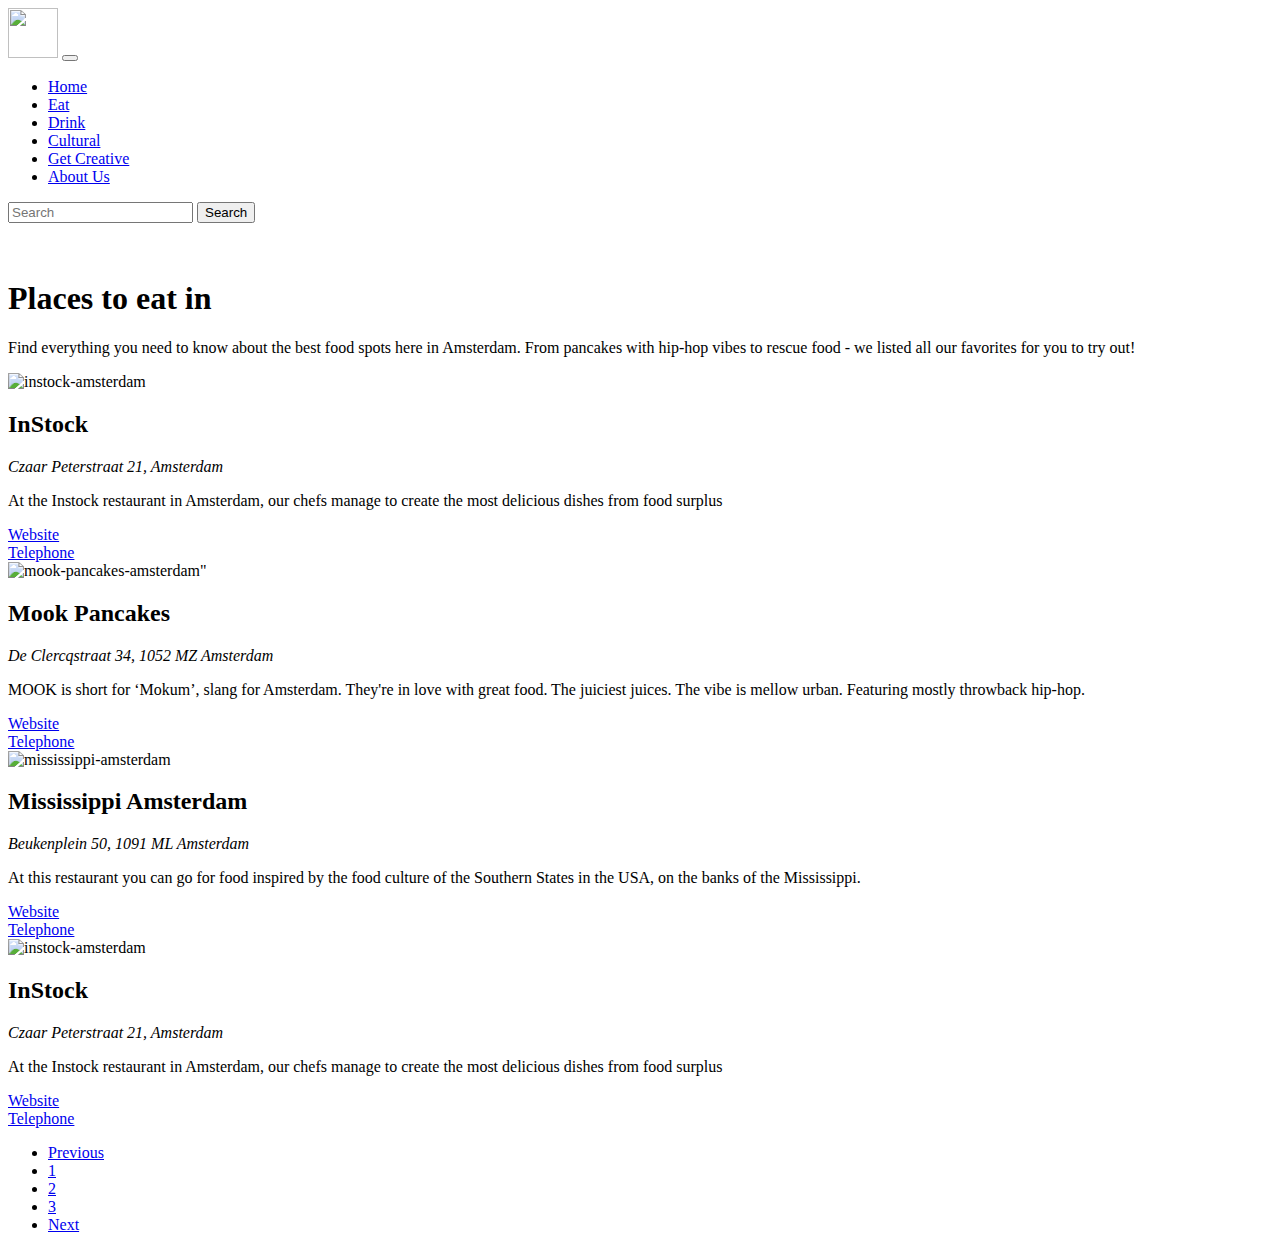
==== categorie-pagina-layout-drink.html @ d9df925f "Merge branch 'master' of https://github.com/Trixsam/Powerpuff-girls" ====
<!DOCTYPE html>
<html>
<head>
	<meta charset="utf-8">
	<title>Amsterdam Categories</title>
	<meta name="Amsterdam Categories" content="Wondering what to do in Amsterdam? Find the greatest spots to hang out at!">
	
	<!-- Bootstrap CSS -->
	<link rel="stylesheet" href="bootstrap.css">
	<link type= "text/css" rel="stylesheet" href="categorie-layout.css"/>
	<link rel="stylesheet" href="https://maxcdn.bootstrapcdn.com/bootstrap/4.0.0-beta.2/css/bootstrap.min.css" integrity="sha384-PsH8R72JQ3SOdhVi3uxftmaW6Vc51MKb0q5P2rRUpPvrszuE4W1povHYgTpBfshb" crossorigin="anonymous">
	<meta name="viewport" content="width=device-width, initial-scale=1, shrink-to-fit=no">
	<link rel="stylesheet" href="https://cdnjs.cloudflare.com/ajax/libs/font-awesome/4.7.0/css/font-awesome.min.css">

</head>
<body>
	<nav class="navbar navbar-expand-lg navbar-dark bg-dark sticky-top">
			<a class="navbar-brand" href="index.html"><img src="logo.png" height="50" width="50"></a>
			<button class="navbar-toggler" type="button" data-toggle="collapse" data-target="#navbarSupportedContent" aria-controls="navbarSupportedContent" aria-expanded="false" aria-label="Toggle navigation">
				<span class="navbar-toggler-icon"></span>
			</button>

			<div class="collapse navbar-collapse" id="navbarSupportedContent">
				<ul class="navbar-nav mr-auto">
					<li class="nav-item ">
						<a class="nav-link" href="index.html">Home</a>
					</li>
					<li class="nav-item">
						<a class="nav-link" href="categorie-pagina-layout-eat.html">Eat</a>
					</li>
					<li class="nav-item">
						<a class="nav-link" href="categorie-pagina-layout-drink.html">Drink</a>
					</li>
					<li class="nav-item">
						<a class="nav-link" href="categorie-pagina-layout-cultural.html">Cultural</a>
					</li>
					<li class="nav-item">
						<a class="nav-link" href="categorie-pagina-layout-get-creative.html">Get Creative</a>
					</li>
					<li class="nav-item active">
						<a class="nav-link" href="Aboutus.html">About Us</a>
					</li>
				</ul>
				<form class="form-inline my-2 my-lg-0">
					<input class="form-control mr-sm-2" type="search" placeholder="Search" aria-label="Search">
					<button class="btn btn-outline-success my-2 my-sm-0" type="submit">Search</button>
				</form>
			</div>
	</nav> <br> <br>
	<section id="category">
		<h1> Places to eat in </h1>
		<p> Find everything you need to know about the best food spots here in Amsterdam. From pancakes with hip-hop vibes to rescue food - we listed all our favorites for you to try out!</p>
		<div class= "container-fluid">
			<div class="row">
				<div class="col-sm"></div>
				<div class="col-sm-3">
					<img src="https://www.instock.nl/app/uploads/2016/07/INSTOCK193.jpg" class="rounded mx-auto d-block" alt="instock-amsterdam" width="250">
				</div>
				<div class="col-sm-5">
					<h2> InStock </h2>
					<p><i>Czaar Peterstraat 21, Amsterdam</i></p>
					<p>At the Instock restaurant in Amsterdam, our chefs manage to create the most delicious dishes from food surplus </p>
						<div class="row">
							<div class="col-sm-3">
								<a class="btn btn-secondary btn-sm" href="https://www.instock.nl/" role="button" >Website</a>
							</div>
							<div class="col-sm-3">
								<a class="btn btn-secondary btn-sm" href="tel: 0203635765" role="button">Telephone</a>
							</div>
							<div class="col-sm"></div>
						</div>

				</div>
				<div class="col-sm"></div>
			</div>
			<div class="row">
				<div class="col-sm"></div>
				<div class="col-sm-3">
					<img src="http://www.fooddoping.com/wp-content/uploads/2016/03/IMG_2117.jpg" class="rounded mx-auto d-block" alt=mook-pancakes-amsterdam" width="250">
				</div>
				<div class="col-sm-5">
					<h2> Mook Pancakes </h2>
					<p><i> De Clercqstraat 34, 1052 MZ Amsterdam</i></p>
					<p>MOOK is short for ‘Mokum’, slang for Amsterdam. They're in love with great food. The juiciest juices. The vibe is mellow urban. Featuring mostly throwback hip-hop.</p>
						<div class="row">
							<div class="col-sm-3">
								<a class="btn btn-secondary btn-sm" href="http://www.mookpancakes.nl/" role="button" >Website</a>
							</div>
							<div class="col-sm-3">
								<a class="btn btn-secondary btn-sm" href="tel: 0203346995" role="button">Telephone</a>
							</div>
							<div class="col-sm"></div>
						</div>
				</div>
				<div class="col-sm"></div>
			</div>
			<div class="row">
				<div class="col-sm"></div>
				<div class="col-sm-3">
					<img src="https://www.giftforyou.nl/content/locatie/biggest/mowgli6.png" class="rounded mx-auto d-block" alt="mississippi-amsterdam" width="250">
				</div>
				<div class="col-sm-5">
					<h2> Mississippi Amsterdam </h2>
					<p><i>Beukenplein 50, 1091 ML Amsterdam</i></p>
					<p>At this restaurant you can go for food inspired by the food culture of the Southern States in the USA, on the banks of the Mississippi.</p>
						<div class="row">
							<div class="col-sm-3">
								<a class="btn btn-secondary btn-sm" href="http://www.mississippibarkitchen.com" role="button" >Website</a>
							</div>
							<div class="col-sm-3">
								<a class="btn btn-secondary btn-sm" href="tel:0202239234" role="button">Telephone</a>
							</div>
							<div class="col-sm"></div>
						</div>

				</div>
				<div class="col-sm"></div>
			</div>
			<div class="row">
				<div class="col-sm"></div>
				<div class="col-sm-3">
					<img src="https://www.instock.nl/app/uploads/2016/07/INSTOCK193.jpg" class="rounded mx-auto d-block" alt="instock-amsterdam" width="250">
				</div>
				<div class="col-sm-5">
					<h2> InStock </h2>
					<p><i>Czaar Peterstraat 21, Amsterdam</i></p>
					<p>At the Instock restaurant in Amsterdam, our chefs manage to create the most delicious dishes from food surplus </p>
						<div class="row">
							<div class="col-sm-3">
								<a class="btn btn-secondary btn-sm" href="https://www.instock.nl/" role="button" >Website</a>
							</div>
							<div class="col-sm-3">
								<a class="btn btn-secondary btn-sm" href="tel: 0203635765" role="button">Telephone</a>
							</div>
							<div class="col-sm"></div>
						</div>

				</div>
				<div class="col-sm"></div>
			</div>
		<div id="pagination">
			<nav aria-label="Page navigation">
  				<ul class="pagination">
    				<li class="page-item"><a class="page-link" href="#">Previous</a></li>
    				<li class="page-item"><a class="page-link" href="#">1</a></li>
    				<li class="page-item"><a class="page-link" href="#">2</a></li>
    				<li class="page-item"><a class="page-link" href="#">3</a></li>
    				<li class="page-item"><a class="page-link" href="#">Next</a></li>
  				</ul>
			</nav>
		</section>
		</div>
	</section>

<!-- Optional JavaScript -->
<!-- jQuery first, then Popper.js, then Bootstrap JS -->
<script src="https://code.jquery.com/jquery-3.2.1.slim.min.js" integrity="sha384-KJ3o2DKtIkvYIK3UENzmM7KCkRr/rE9/Qpg6aAZGJwFDMVNA/GpGFF93hXpG5KkN" crossorigin="anonymous"></script>
<script src="https://cdnjs.cloudflare.com/ajax/libs/popper.js/1.12.3/umd/popper.min.js" integrity="sha384-vFJXuSJphROIrBnz7yo7oB41mKfc8JzQZiCq4NCceLEaO4IHwicKwpJf9c9IpFgh" crossorigin="anonymous"></script>
<script src="https://maxcdn.bootstrapcdn.com/bootstrap/4.0.0-beta.2/js/bootstrap.min.js" integrity="sha384-alpBpkh1PFOepccYVYDB4do5UnbKysX5WZXm3XxPqe5iKTfUKjNkCk9SaVuEZflJ" crossorigin="anonymous"></script>
</body>
</html>
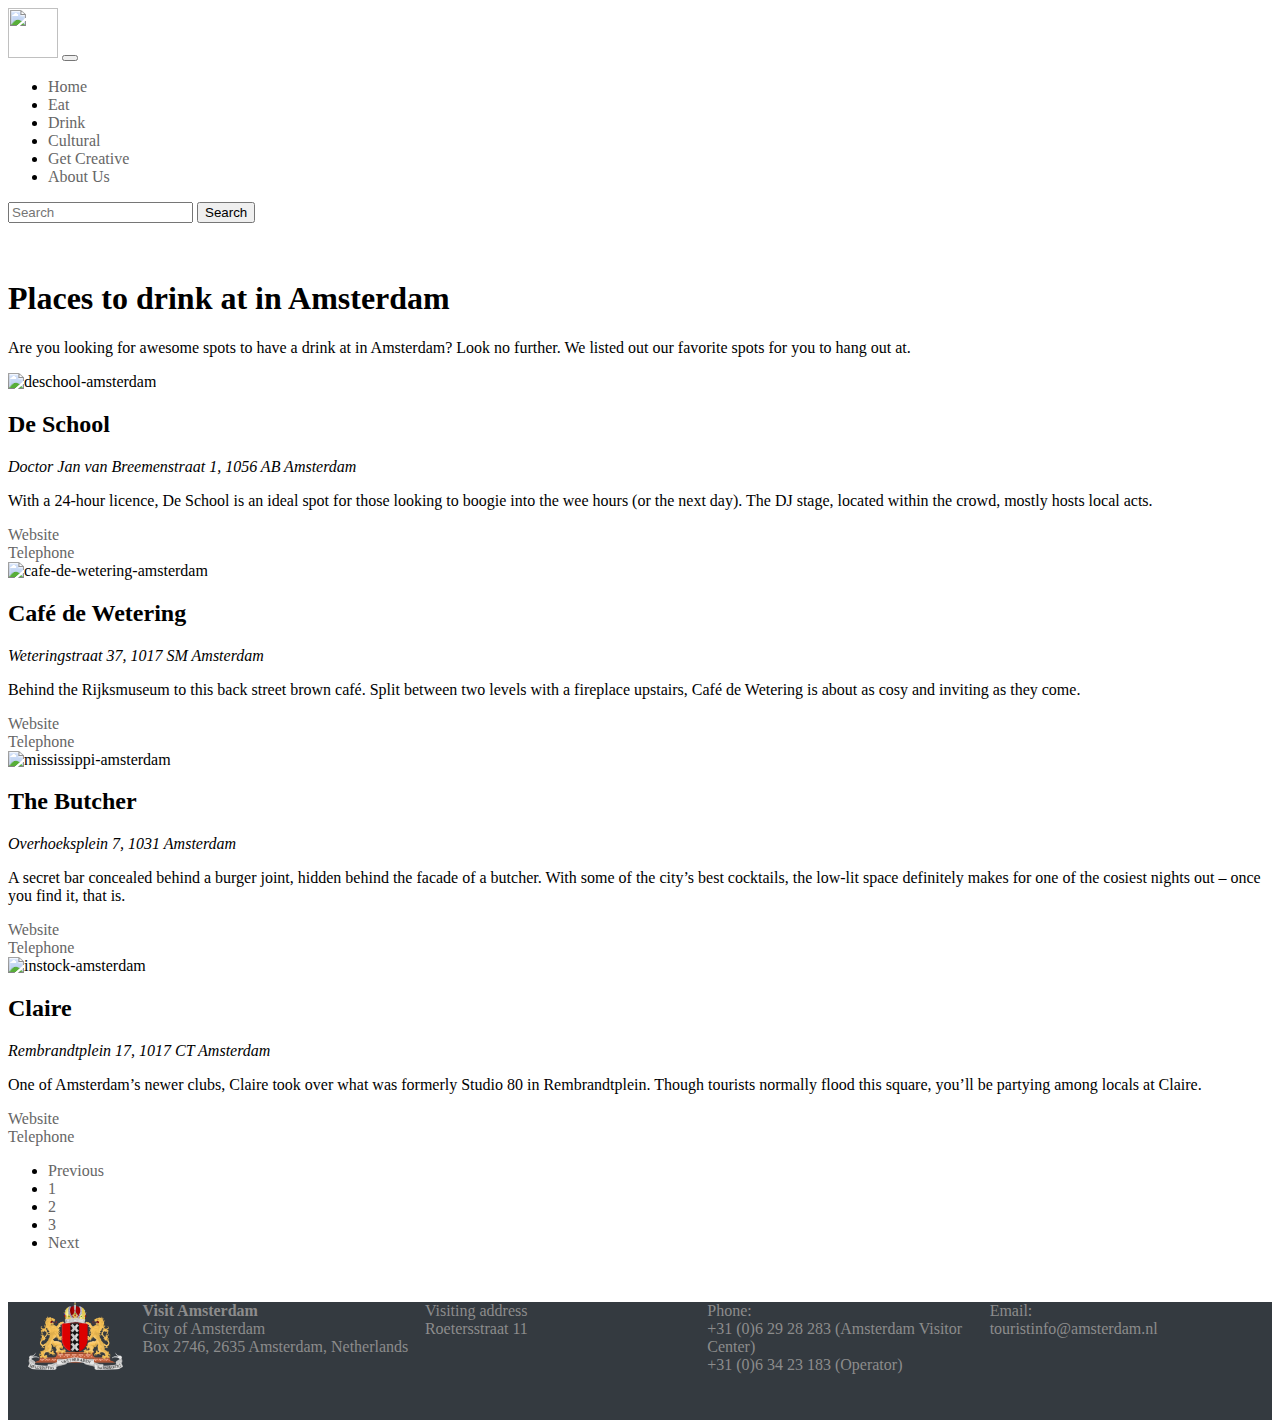
==== commit 53e6d82e: "drink category done" ====
--- a/categorie-pagina-layout-drink.html
+++ b/categorie-pagina-layout-drink.html
@@ -2,12 +2,13 @@
 <html>
 <head>
 	<meta charset="utf-8">
-	<title>Amsterdam Categories</title>
-	<meta name="Amsterdam Categories" content="Wondering what to do in Amsterdam? Find the greatest spots to hang out at!">
+	<title>Drinks in Amsterdam</title>
+	<meta name="Drinks in Amsterdam" content="Wondering where to drink in Amsterdam? Find the greatest spots to hang out at!">
 	
 	<!-- Bootstrap CSS -->
 	<link rel="stylesheet" href="bootstrap.css">
 	<link type= "text/css" rel="stylesheet" href="categorie-layout.css"/>
+	<link type= "text/css" rel="stylesheet" href="styles.css"/>
 	<link rel="stylesheet" href="https://maxcdn.bootstrapcdn.com/bootstrap/4.0.0-beta.2/css/bootstrap.min.css" integrity="sha384-PsH8R72JQ3SOdhVi3uxftmaW6Vc51MKb0q5P2rRUpPvrszuE4W1povHYgTpBfshb" crossorigin="anonymous">
 	<meta name="viewport" content="width=device-width, initial-scale=1, shrink-to-fit=no">
 	<link rel="stylesheet" href="https://cdnjs.cloudflare.com/ajax/libs/font-awesome/4.7.0/css/font-awesome.min.css">
@@ -48,24 +49,24 @@
 			</div>
 	</nav> <br> <br>
 	<section id="category">
-		<h1> Places to eat in </h1>
-		<p> Find everything you need to know about the best food spots here in Amsterdam. From pancakes with hip-hop vibes to rescue food - we listed all our favorites for you to try out!</p>
+		<h1> Places to drink at in Amsterdam</h1>
+		<p> Are you looking for awesome spots to have a drink at in Amsterdam? Look no further. We listed out our favorite spots for you to hang out at. </p>
 		<div class= "container-fluid">
 			<div class="row">
 				<div class="col-sm"></div>
 				<div class="col-sm-3">
-					<img src="https://www.instock.nl/app/uploads/2016/07/INSTOCK193.jpg" class="rounded mx-auto d-block" alt="instock-amsterdam" width="250">
+					<img src="http://www.electronicbeats.net/app/uploads/2016/03/De-School-Cafe.jpg" class="rounded mx-auto d-block" alt="deschool-amsterdam" width="250">
 				</div>
 				<div class="col-sm-5">
-					<h2> InStock </h2>
-					<p><i>Czaar Peterstraat 21, Amsterdam</i></p>
-					<p>At the Instock restaurant in Amsterdam, our chefs manage to create the most delicious dishes from food surplus </p>
+					<h2> De School</h2>
+					<p><i>Doctor Jan van Breemenstraat 1, 1056 AB Amsterdam</i></p>
+					<p>With a 24-hour licence, De School is an ideal spot for those looking to boogie into the wee hours (or the next day). The DJ stage, located within the crowd, mostly hosts local acts.</p>
 						<div class="row">
 							<div class="col-sm-3">
-								<a class="btn btn-secondary btn-sm" href="https://www.instock.nl/" role="button" >Website</a>
+								<a class="btn btn-secondary btn-sm" href="http://www.deschoolamsterdam.nl/nl/" role="button" >Website</a>
 							</div>
 							<div class="col-sm-3">
-								<a class="btn btn-secondary btn-sm" href="tel: 0203635765" role="button">Telephone</a>
+								<a class="btn btn-secondary btn-sm" href="tel:0207373197" role="button">Telephone</a>
 							</div>
 							<div class="col-sm"></div>
 						</div>
@@ -76,15 +77,15 @@
 			<div class="row">
 				<div class="col-sm"></div>
 				<div class="col-sm-3">
-					<img src="http://www.fooddoping.com/wp-content/uploads/2016/03/IMG_2117.jpg" class="rounded mx-auto d-block" alt=mook-pancakes-amsterdam" width="250">
+					<img src="https://media-cdn.tripadvisor.com/media/photo-s/10/5e/b8/a8/cafe-de-wetering.jpg" class="rounded mx-auto d-block" alt="cafe-de-wetering-amsterdam" width="250">
 				</div>
 				<div class="col-sm-5">
-					<h2> Mook Pancakes </h2>
-					<p><i> De Clercqstraat 34, 1052 MZ Amsterdam</i></p>
-					<p>MOOK is short for ‘Mokum’, slang for Amsterdam. They're in love with great food. The juiciest juices. The vibe is mellow urban. Featuring mostly throwback hip-hop.</p>
+					<h2> Café de Wetering </h2>
+					<p><i> Weteringstraat 37, 1017 SM Amsterdam</i></p>
+					<p>Behind the Rijksmuseum to this back street brown café. Split between two levels with a fireplace upstairs, Café de Wetering is about as cosy and inviting as they come.</p>
 						<div class="row">
 							<div class="col-sm-3">
-								<a class="btn btn-secondary btn-sm" href="http://www.mookpancakes.nl/" role="button" >Website</a>
+								<a class="btn btn-secondary btn-sm" href="https://www.facebook.com/CafedeWetering/" role="button" >Website</a>
 							</div>
 							<div class="col-sm-3">
 								<a class="btn btn-secondary btn-sm" href="tel: 0203346995" role="button">Telephone</a>
@@ -97,18 +98,18 @@
 			<div class="row">
 				<div class="col-sm"></div>
 				<div class="col-sm-3">
-					<img src="https://www.giftforyou.nl/content/locatie/biggest/mowgli6.png" class="rounded mx-auto d-block" alt="mississippi-amsterdam" width="250">
+					<img src="http://bysam.nl/wp-content/uploads/2016/10/the-butcher-social-club-amsterdam-hotspot.jpg" class="rounded mx-auto d-block" alt="mississippi-amsterdam" width="250">
 				</div>
 				<div class="col-sm-5">
-					<h2> Mississippi Amsterdam </h2>
-					<p><i>Beukenplein 50, 1091 ML Amsterdam</i></p>
-					<p>At this restaurant you can go for food inspired by the food culture of the Southern States in the USA, on the banks of the Mississippi.</p>
+					<h2> The Butcher </h2>
+					<p><i>Overhoeksplein 7, 1031 Amsterdam</i></p>
+					<p>A secret bar concealed behind a burger joint, hidden behind the facade of a butcher. With some of the city’s best cocktails, the low-lit space definitely makes for one of the cosiest nights out – once you find it, that is.</p>
 						<div class="row">
 							<div class="col-sm-3">
-								<a class="btn btn-secondary btn-sm" href="http://www.mississippibarkitchen.com" role="button" >Website</a>
+								<a class="btn btn-secondary btn-sm" href="http://the-butcher.com/socialclub/gallery/" role="button" >Website</a>
 							</div>
 							<div class="col-sm-3">
-								<a class="btn btn-secondary btn-sm" href="tel:0202239234" role="button">Telephone</a>
+								<a class="btn btn-secondary btn-sm" href="tel:0202159515" role="button">Telephone</a>
 							</div>
 							<div class="col-sm"></div>
 						</div>
@@ -119,18 +120,18 @@
 			<div class="row">
 				<div class="col-sm"></div>
 				<div class="col-sm-3">
-					<img src="https://www.instock.nl/app/uploads/2016/07/INSTOCK193.jpg" class="rounded mx-auto d-block" alt="instock-amsterdam" width="250">
+					<img src="https://www.victorstravels.com/wp-content/uploads/2013/12/claire-amsterdam-dj-booth-807x538.jpg" class="rounded mx-auto d-block" alt="instock-amsterdam" width="250">
 				</div>
 				<div class="col-sm-5">
-					<h2> InStock </h2>
-					<p><i>Czaar Peterstraat 21, Amsterdam</i></p>
-					<p>At the Instock restaurant in Amsterdam, our chefs manage to create the most delicious dishes from food surplus </p>
+					<h2> Claire</h2>
+					<p><i>Rembrandtplein 17, 1017 CT Amsterdam</i></p>
+					<p>One of Amsterdam’s newer clubs, Claire took over what was formerly Studio 80 in Rembrandtplein. Though tourists normally flood this square, you’ll be partying among locals at Claire. </p>
 						<div class="row">
 							<div class="col-sm-3">
-								<a class="btn btn-secondary btn-sm" href="https://www.instock.nl/" role="button" >Website</a>
+								<a class="btn btn-secondary btn-sm" href="http://www.claire.nl/" role="button" >Website</a>
 							</div>
 							<div class="col-sm-3">
-								<a class="btn btn-secondary btn-sm" href="tel: 0203635765" role="button">Telephone</a>
+								<a class="btn btn-secondary btn-sm" href="tel: 0641158719" role="button">Telephone</a>
 							</div>
 							<div class="col-sm"></div>
 						</div>
@@ -150,6 +151,12 @@
 			</nav>
 		</section>
 		</div>
+		<div class="footer">
+			<img class="logo" src="logo2.png" height="68" width="108" alt="ciao">
+			<div class="amsterdam"><b>Visit Amsterdam</b><br>City of Amsterdam<br>Box 2746, 2635 Amsterdam, Netherlands</div>
+			<div class="address">Visiting address<br>Roetersstraat 11</div>
+			<div class="phone">Phone:<br>+31 (0)6 29 28 283 (Amsterdam Visitor Center)<br>+31 (0)6 34 23 183 (Operator)</div>
+			<div class="email">Email:<br>touristinfo@amsterdam.nl</div>
 	</section>
 
 <!-- Optional JavaScript -->
--- a/styles.css
+++ b/styles.css
@@ -0,0 +1,264 @@
+#navbarSupportedContent {
+    height: auto;
+    margin-top: 6px;
+}
+
+.header {
+    background-position: 50% 0;
+    background-repeat: no-repeat;
+    background-size: cover;
+    position: relative;
+    overflow: hidden;
+}
+
+.sub_header {
+  text-align: center;
+  font-size: 20px;
+  color: #fff;
+  position: absolute;
+  width: 100%;
+  transform: translateY(-350%);
+}
+
+.johngreen {
+  text-align: right;
+  margin-right: 25%;
+}
+
+.icons {
+  width: 90%;
+  height: 50%;
+  margin: 50px 0 50px 0;
+}
+
+svg {
+  max-height: 72px;
+  border-radius: 50%;
+  width: 180px;
+  height: 180px;
+  margin-left: 9%;
+}
+
+.navigation-item__title {
+  width: 9.51%;
+  height: auto;
+  margin: -50px 0 50px 170px;
+}
+
+a:link {
+  color:#666666;
+  text-decoration:none;
+}
+
+a:hover {
+  text-decoration : none;
+}
+
+.filter1 {
+    padding: 10px 10px 10px 10px;
+    background-color: #e7e8e9;
+    list-style: none;
+    display: inline-flex;
+    width: 10%;
+    height: auto;
+    margin: 0 0 30px 215px;
+    border: 1px solid #262626;
+}
+
+.filter2 {
+    padding: 10px 10px 10px 10px;
+    background-color: #e7e8e9;
+    list-style: none;
+    display: inline-flex;
+    width: 10%;
+    height: auto;
+    margin: 0 0 30px 80px;
+    border: 1px solid #262626;
+}
+
+.filter3 {
+    padding: 10px 10px 10px 10px;
+    background-color: #e7e8e9;
+    list-style: none;
+    display: inline-flex;
+    width: 10%;
+    height: auto;
+    margin: 0 0 30px 80px;
+    border: 1px solid #262626;
+}
+
+.filter4 {
+    padding: 10px 10px 10px 10px;
+    background-color: #e7e8e9;
+    list-style: none;
+    display: inline-flex;
+    width: 10%;
+    height: auto;
+    margin: 0 0 30px 80px;
+    border: 1px solid #262626;
+}
+
+/* photo gallery */
+.gal-container{
+  padding: 12px;
+}
+
+.gal-item{
+  overflow: hidden;
+  padding: 3px;
+}
+
+.gal-item .box{
+  height: 350px;
+  overflow: hidden;
+}
+
+.box img{
+  height: 100%;
+  width: 100%;
+  object-fit:cover;
+  -o-object-fit:cover;
+}
+
+.gal-item a:focus{
+  outline: none;
+}
+
+.gal-item a:after{
+  content:"\e187";
+  opacity: 0;
+  background-color: rgba(0, 0, 0, 0.75);
+  position: absolute;
+  right: 3px;
+  left: 3px;
+  top: 3px;
+  bottom: 3px;
+  text-align: center;
+  line-height: 350px;
+  font-size: 30px;
+  color: #fff;
+  -webkit-transition: all 0.5s ease-in-out 0s;
+  -moz-transition: all 0.5s ease-in-out 0s;
+  transition: all 0.5s ease-in-out 0s;
+}
+
+.gal-item a:hover:after{
+  opacity: 1;
+}
+
+.modal-open .gal-container .modal{
+  background-color: rgba(0,0,0,0.4);
+}
+
+.modal-open .gal-item .modal-body{
+  padding: 0px;
+}
+
+.modal-open .gal-item button.close{
+    position: absolute;
+    width: 25px;
+    height: 25px;
+    background-color: #000;
+    opacity: 1;
+    color: #fff;
+    z-index: 999;
+    right: -12px;
+    top: -12px;
+    border-radius: 50%;
+    font-size: 15px;
+    border: 2px solid #fff;
+    line-height: 25px;
+    -webkit-box-shadow: 0 0 1px 1px rgba(0,0,0,0.35);
+    box-shadow: 0 0 1px 1px rgba(0,0,0,0.35);
+}
+
+.modal-open button.close:focus{
+  outline: none;
+}
+
+.modal-open button.close span{
+  position: relative;
+  top: -3px;
+  font-weight: lighter;
+  text-shadow:none;
+}
+
+.container .description{
+  position: relative;
+  height: 40px;
+  padding: 10px 25px;
+  background-color: rgba(0,0,0,0.90);
+  color: #fff;
+  text-align: left;
+  height: auto;
+}
+
+.container .description h4{
+  margin:0px;
+  font-size: 19px;
+  font-weight: 300;
+}
+
+.gal-container .modal.fade .modal-dialog {
+    -webkit-transform: scale(0.1);
+    -moz-transform: scale(0.1);
+    -ms-transform: scale(0.1);
+    transform: scale(0.1);
+    top: 100px;
+    opacity: 0;
+    -webkit-transition: all 0.3s;
+    -moz-transition: all 0.3s;
+    transition: all 0.3s;
+}
+
+.modal.fade.in .modal-dialog {
+    -webkit-transform: scale(1);
+    -moz-transform: scale(1);
+    -ms-transform: scale(1);
+    transform: scale(1);
+    -webkit-transform: translate3d(0, -100px, 0);
+    transform: translate3d(0, -100px, 0);
+    opacity: 1;
+}
+
+.container .modal-content {
+    height:auto;
+    min-width: 768px;
+}
+
+/* Footer */
+.footer {
+    height: 50%;
+    width: 100%;
+    display: flex;
+    background-color: #343a40;
+    color: #8c8c8c;
+    margin-top: 50px;
+}
+
+.logo {
+    margin: 0 20px 50px 20px;
+}
+
+
+.amsterdam {
+    height: auto;
+    width: 30%;
+}
+
+.address {
+    height: auto;
+    width: 30%;
+}
+
+.phone {
+    height: auto;
+    width: 30%;
+    display: right;
+}
+
+.email {
+    height: auto;
+    width: 30%;
+    display: right;
+}
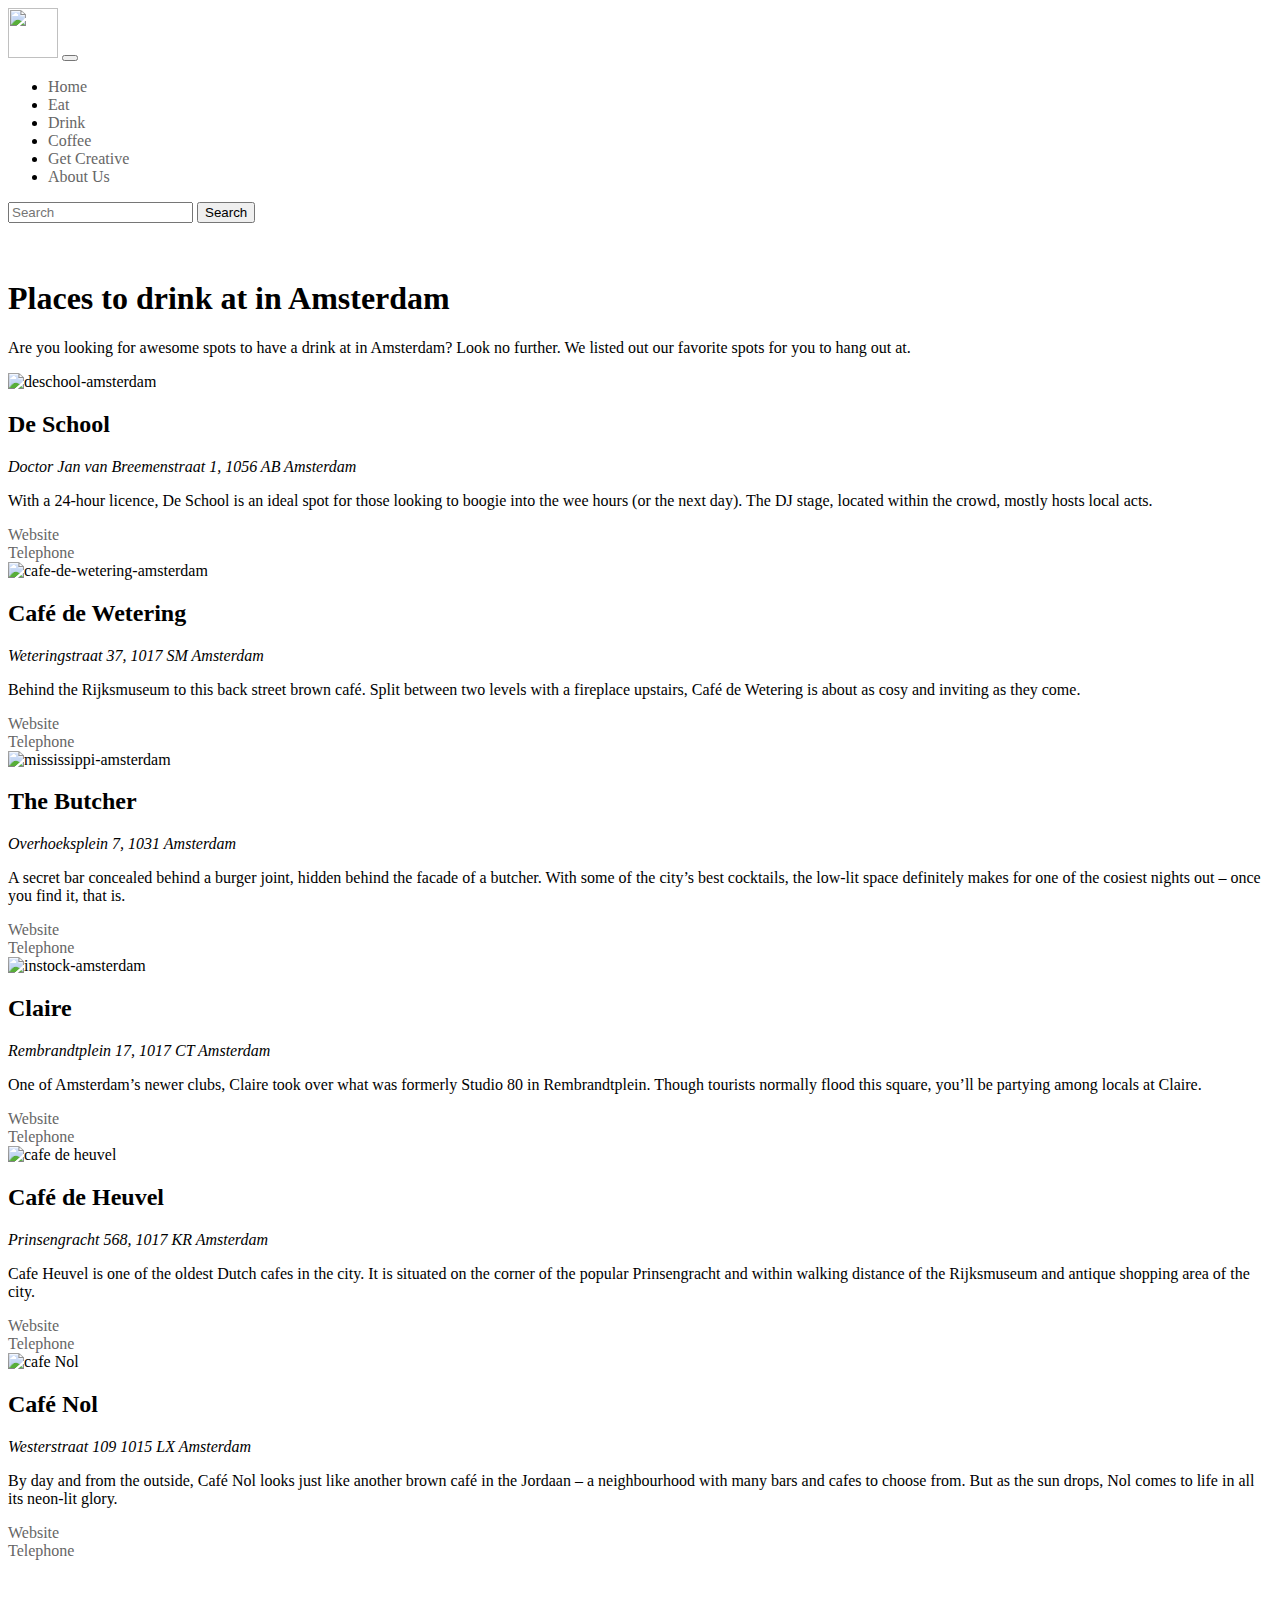
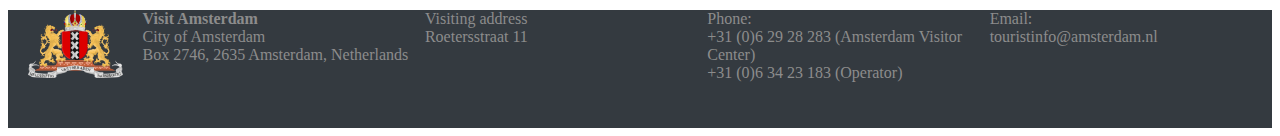
==== commit 417edfd6: "added coffee" ====
--- a/categorie-pagina-layout-drink.html
+++ b/categorie-pagina-layout-drink.html
@@ -1,168 +1,219 @@
 <!DOCTYPE html>
 <html>
-<head>
-	<meta charset="utf-8">
-	<title>Drinks in Amsterdam</title>
-	<meta name="Drinks in Amsterdam" content="Wondering where to drink in Amsterdam? Find the greatest spots to hang out at!">
-	
-	<!-- Bootstrap CSS -->
-	<link rel="stylesheet" href="bootstrap.css">
-	<link type= "text/css" rel="stylesheet" href="categorie-layout.css"/>
-	<link type= "text/css" rel="stylesheet" href="styles.css"/>
-	<link rel="stylesheet" href="https://maxcdn.bootstrapcdn.com/bootstrap/4.0.0-beta.2/css/bootstrap.min.css" integrity="sha384-PsH8R72JQ3SOdhVi3uxftmaW6Vc51MKb0q5P2rRUpPvrszuE4W1povHYgTpBfshb" crossorigin="anonymous">
-	<meta name="viewport" content="width=device-width, initial-scale=1, shrink-to-fit=no">
-	<link rel="stylesheet" href="https://cdnjs.cloudflare.com/ajax/libs/font-awesome/4.7.0/css/font-awesome.min.css">
-
-</head>
-<body>
-	<nav class="navbar navbar-expand-lg navbar-dark bg-dark sticky-top">
-			<a class="navbar-brand" href="index.html"><img src="logo.png" height="50" width="50"></a>
-			<button class="navbar-toggler" type="button" data-toggle="collapse" data-target="#navbarSupportedContent" aria-controls="navbarSupportedContent" aria-expanded="false" aria-label="Toggle navigation">
-				<span class="navbar-toggler-icon"></span>
-			</button>
-
-			<div class="collapse navbar-collapse" id="navbarSupportedContent">
-				<ul class="navbar-nav mr-auto">
-					<li class="nav-item ">
-						<a class="nav-link" href="index.html">Home</a>
-					</li>
-					<li class="nav-item">
-						<a class="nav-link" href="categorie-pagina-layout-eat.html">Eat</a>
-					</li>
-					<li class="nav-item">
-						<a class="nav-link" href="categorie-pagina-layout-drink.html">Drink</a>
-					</li>
-					<li class="nav-item">
-						<a class="nav-link" href="categorie-pagina-layout-cultural.html">Cultural</a>
-					</li>
-					<li class="nav-item">
-						<a class="nav-link" href="categorie-pagina-layout-get-creative.html">Get Creative</a>
-					</li>
-					<li class="nav-item active">
-						<a class="nav-link" href="Aboutus.html">About Us</a>
-					</li>
-				</ul>
-				<form class="form-inline my-2 my-lg-0">
-					<input class="form-control mr-sm-2" type="search" placeholder="Search" aria-label="Search">
-					<button class="btn btn-outline-success my-2 my-sm-0" type="submit">Search</button>
-				</form>
+	<head>
+		<meta charset="utf-8">
+		<title>Drinks in Amsterdam</title>
+		<meta name="Drinks in Amsterdam" content="Wondering where to drink in Amsterdam? Find the greatest spots to hang out at!">
+		
+		<!-- Bootstrap CSS -->
+		<link rel="stylesheet" href="bootstrap.css">
+		<link type= "text/css" rel="stylesheet" href="categorie-layout.css"/>
+		<link type= "text/css" rel="stylesheet" href="styles.css"/>
+		<link rel="stylesheet" href="https://maxcdn.bootstrapcdn.com/bootstrap/4.0.0-beta.2/css/bootstrap.min.css" integrity="sha384-PsH8R72JQ3SOdhVi3uxftmaW6Vc51MKb0q5P2rRUpPvrszuE4W1povHYgTpBfshb" crossorigin="anonymous">
+		<meta name="viewport" content="width=device-width, initial-scale=1, shrink-to-fit=no">
+		<link rel="stylesheet" href="https://cdnjs.cloudflare.com/ajax/libs/font-awesome/4.7.0/css/font-awesome.min.css">
+		<link rel="stylesheet" type="text/css" href="style.css">
+
+	</head>
+	<body>
+		<nav class="navbar navbar-expand-lg navbar-dark bg-dark sticky-top">
+				<a class="navbar-brand" href="index.html"><img src="logo.png" height="50" width="50"></a>
+				<button class="navbar-toggler" type="button" data-toggle="collapse" data-target="#navbarSupportedContent" aria-controls="navbarSupportedContent" aria-expanded="false" aria-label="Toggle navigation">
+					<span class="navbar-toggler-icon"></span>
+				</button>
+
+				<div class="collapse navbar-collapse" id="navbarSupportedContent">
+					<ul class="navbar-nav mr-auto">
+						<li class="nav-item ">
+							<a class="nav-link" href="index.html">Home</a>
+						</li>
+						<li class="nav-item">
+							<a class="nav-link" href="categorie-pagina-layout-eat.html">Eat</a>
+						</li>
+						<li class="nav-item active">
+							<a class="nav-link" href="categorie-pagina-layout-drink.html">Drink</a>
+						</li>
+						<li class="nav-item">
+							<a class="nav-link" href="categorie-pagina-layout-coffee.html">Coffee</a>
+						</li>
+						<li class="nav-item">
+							<a class="nav-link" href="categorie-pagina-layout-get-creative.html">Get Creative</a>
+						</li>
+						<li class="nav-item">
+							<a class="nav-link" href="Aboutus.html">About Us</a>
+						</li>
+					</ul>
+					<form class="form-inline my-2 my-lg-0">
+						<input class="form-control mr-sm-2" type="search" placeholder="Search" aria-label="Search">
+						<button class="btn btn-outline-success my-2 my-sm-0" type="submit">Search</button>
+					</form>
+				</div>
+		</nav> <br> <br>
+		<section id="category">
+			<h1> Places to drink at in Amsterdam</h1>
+			<p> Are you looking for awesome spots to have a drink at in Amsterdam? Look no further. We listed out our favorite spots for you to hang out at. </p>
+			<div class= "container-fluid">
+				<div class="row">
+					<div class="col-sm"></div>
+					<div class="col-sm-3">
+						<img src="http://www.electronicbeats.net/app/uploads/2016/03/De-School-Cafe.jpg" class="rounded mx-auto d-block" alt="deschool-amsterdam" width="250">
+					</div>
+					<div class="col-sm-5">
+						<h2> De School</h2>
+						<p><i>Doctor Jan van Breemenstraat 1, 1056 AB Amsterdam</i></p>
+						<p>With a 24-hour licence, De School is an ideal spot for those looking to boogie into the wee hours (or the next day). The DJ stage, located within the crowd, mostly hosts local acts.</p>
+							<div class="row">
+								<div class="col-sm-3">
+									<a class="btn btn-secondary btn-sm" href="http://www.deschoolamsterdam.nl/nl/" role="button" >Website</a>
+								</div>
+								<div class="col-sm-3">
+									<a class="btn btn-secondary btn-sm" href="tel:0207373197" role="button">Telephone</a>
+								</div>
+								<div class="col-sm"></div>
+							</div>
+
+					</div>
+					<div class="col-sm"></div>
+				</div>
+				<div class="row">
+					<div class="col-sm"></div>
+					<div class="col-sm-3">
+						<img src="https://media-cdn.tripadvisor.com/media/photo-s/10/5e/b8/a8/cafe-de-wetering.jpg" class="rounded mx-auto d-block" alt="cafe-de-wetering-amsterdam" width="250">
+					</div>
+					<div class="col-sm-5">
+						<h2> Café de Wetering </h2>
+						<p><i> Weteringstraat 37, 1017 SM Amsterdam</i></p>
+						<p>Behind the Rijksmuseum to this back street brown café. Split between two levels with a fireplace upstairs, Café de Wetering is about as cosy and inviting as they come.</p>
+							<div class="row">
+								<div class="col-sm-3">
+									<a class="btn btn-secondary btn-sm" href="https://www.facebook.com/CafedeWetering/" role="button" >Website</a>
+								</div>
+								<div class="col-sm-3">
+									<a class="btn btn-secondary btn-sm" href="tel: 0203346995" role="button">Telephone</a>
+								</div>
+								<div class="col-sm"></div>
+							</div>
+					</div>
+					<div class="col-sm"></div>
+				</div>
+				<div class="row">
+					<div class="col-sm"></div>
+					<div class="col-sm-3">
+						<img src="http://bysam.nl/wp-content/uploads/2016/10/the-butcher-social-club-amsterdam-hotspot.jpg" class="rounded mx-auto d-block" alt="mississippi-amsterdam" width="250">
+					</div>
+					<div class="col-sm-5">
+						<h2> The Butcher </h2>
+						<p><i>Overhoeksplein 7, 1031 Amsterdam</i></p>
+						<p>A secret bar concealed behind a burger joint, hidden behind the facade of a butcher. With some of the city’s best cocktails, the low-lit space definitely makes for one of the cosiest nights out – once you find it, that is.</p>
+							<div class="row">
+								<div class="col-sm-3">
+									<a class="btn btn-secondary btn-sm" href="http://the-butcher.com/socialclub/gallery/" role="button" >Website</a>
+								</div>
+								<div class="col-sm-3">
+									<a class="btn btn-secondary btn-sm" href="tel:0202159515" role="button">Telephone</a>
+								</div>
+								<div class="col-sm"></div>
+							</div>
+
+					</div>
+					<div class="col-sm"></div>
+				</div>
+				<div class="row">
+					<div class="col-sm"></div>
+					<div class="col-sm-3">
+						<img src="https://www.victorstravels.com/wp-content/uploads/2013/12/claire-amsterdam-dj-booth-807x538.jpg" class="rounded mx-auto d-block" alt="instock-amsterdam" width="250">
+					</div>
+					<div class="col-sm-5">
+						<h2> Claire</h2>
+						<p><i>Rembrandtplein 17, 1017 CT Amsterdam</i></p>
+						<p>One of Amsterdam’s newer clubs, Claire took over what was formerly Studio 80 in Rembrandtplein. Though tourists normally flood this square, you’ll be partying among locals at Claire. </p>
+							<div class="row">
+								<div class="col-sm-3">
+									<a class="btn btn-secondary btn-sm" href="http://www.claire.nl/" role="button" >Website</a>
+								</div>
+								<div class="col-sm-3">
+									<a class="btn btn-secondary btn-sm" href="tel: 0641158719" role="button">Telephone</a>
+								</div>
+								<div class="col-sm"></div>
+							</div>
+
+					</div>
+					<div class="col-sm"></div>
+				</div>
+				<div class="row">
+					<div class="col-sm"></div>
+					<div class="col-sm-3">
+						<img src="https://media-cdn.tripadvisor.com/media/photo-s/07/22/f4/6d/outside.jpg" class="rounded mx-auto d-block" alt="cafe de heuvel" width="250">
+					</div>
+					<div class="col-sm-5">
+						<h2> Café de Heuvel </h2>
+						<p><i> Prinsengracht 568, 1017 KR Amsterdam
+						</i></p>
+						<p>Cafe Heuvel is one of the oldest Dutch cafes in the city. It is situated on the corner of the popular Prinsengracht and within walking distance of the Rijksmuseum and antique shopping area of the city. </p>
+							<div class="row">
+								<div class="col-sm-3">
+									<a class="btn btn-secondary btn-sm" href="https://www.facebook.com/pages/Caf%C3%A9-De-Heuvel/222088101140313" role="button" >Website</a>
+								</div>
+								<div class="col-sm-3">
+									<a class="btn btn-secondary btn-sm" href="tel: 020 622 6354" role="button">Telephone</a>
+								</div>
+								<div class="col-sm"></div>
+							</div>
+					</div>
+					<div class="col-sm"></div>
+				</div>
+								<div class="row">
+					<div class="col-sm"></div>
+					<div class="col-sm-3">
+						<img src="http://static.upcoming.nl/static/images/a691ad0e99_1425378827_16-Redenen-waarom-je-ooit-eens-naar-Cafe-Nol-moet-gaan__shre.jpg" class="rounded mx-auto d-block" alt="cafe Nol" width="250">
+					</div>
+					<div class="col-sm-5">
+						<h2> Café Nol </h2>
+						<p><i> Westerstraat 109 1015 LX Amsterdam
+						</i></p>
+						<p>By day and from the outside, Café Nol looks just like another brown café in the Jordaan – a neighbourhood with many bars and cafes to choose from. But as the sun drops, Nol comes to life in all its neon-lit glory. </p>
+							<div class="row">
+								<div class="col-sm-3">
+									<a class="btn btn-secondary btn-sm" href="https://www.cafenol-amsterdam.nl/" role="button" >Website</a>
+								</div>
+								<div class="col-sm-3">
+									<a class="btn btn-secondary btn-sm" href="tel: 020 624 5380" role="button">Telephone</a>
+								</div>
+								<div class="col-sm"></div>
+							</div>
+					</div>
+					<div class="col-sm"></div>
+				</div>
+		<!-- 	<div id="pagination">
+				<nav aria-label="Page navigation">
+	  				<ul class="pagination">
+	    				<li class="page-item"><a class="page-link" href="#">Previous</a></li>
+	    				<li class="page-item"><a class="page-link" href="#">1</a></li>
+	    				<li class="page-item"><a class="page-link" href="#">2</a></li>
+	    				<li class="page-item"><a class="page-link" href="#">3</a></li>
+	    				<li class="page-item"><a class="page-link" href="#">Next</a></li>
+	  				</ul>
+				</nav>
+			</div> -->
+		</section>
+		<!-- Map -->
+		<div id="map"></div>
+			<div class="footer">
+				<img class="logo" src="logo2.png" height="68" width="108" alt="ciao">
+				<div class="amsterdam"><b>Visit Amsterdam</b><br>City of Amsterdam<br>Box 2746, 2635 Amsterdam, Netherlands</div>
+				<div class="address">Visiting address<br>Roetersstraat 11</div>
+				<div class="phone">Phone:<br>+31 (0)6 29 28 283 (Amsterdam Visitor Center)<br>+31 (0)6 34 23 183 (Operator)</div>
+				<div class="email">Email:<br>touristinfo@amsterdam.nl</div>
 			</div>
-	</nav> <br> <br>
-	<section id="category">
-		<h1> Places to drink at in Amsterdam</h1>
-		<p> Are you looking for awesome spots to have a drink at in Amsterdam? Look no further. We listed out our favorite spots for you to hang out at. </p>
-		<div class= "container-fluid">
-			<div class="row">
-				<div class="col-sm"></div>
-				<div class="col-sm-3">
-					<img src="http://www.electronicbeats.net/app/uploads/2016/03/De-School-Cafe.jpg" class="rounded mx-auto d-block" alt="deschool-amsterdam" width="250">
-				</div>
-				<div class="col-sm-5">
-					<h2> De School</h2>
-					<p><i>Doctor Jan van Breemenstraat 1, 1056 AB Amsterdam</i></p>
-					<p>With a 24-hour licence, De School is an ideal spot for those looking to boogie into the wee hours (or the next day). The DJ stage, located within the crowd, mostly hosts local acts.</p>
-						<div class="row">
-							<div class="col-sm-3">
-								<a class="btn btn-secondary btn-sm" href="http://www.deschoolamsterdam.nl/nl/" role="button" >Website</a>
-							</div>
-							<div class="col-sm-3">
-								<a class="btn btn-secondary btn-sm" href="tel:0207373197" role="button">Telephone</a>
-							</div>
-							<div class="col-sm"></div>
-						</div>
-
-				</div>
-				<div class="col-sm"></div>
-			</div>
-			<div class="row">
-				<div class="col-sm"></div>
-				<div class="col-sm-3">
-					<img src="https://media-cdn.tripadvisor.com/media/photo-s/10/5e/b8/a8/cafe-de-wetering.jpg" class="rounded mx-auto d-block" alt="cafe-de-wetering-amsterdam" width="250">
-				</div>
-				<div class="col-sm-5">
-					<h2> Café de Wetering </h2>
-					<p><i> Weteringstraat 37, 1017 SM Amsterdam</i></p>
-					<p>Behind the Rijksmuseum to this back street brown café. Split between two levels with a fireplace upstairs, Café de Wetering is about as cosy and inviting as they come.</p>
-						<div class="row">
-							<div class="col-sm-3">
-								<a class="btn btn-secondary btn-sm" href="https://www.facebook.com/CafedeWetering/" role="button" >Website</a>
-							</div>
-							<div class="col-sm-3">
-								<a class="btn btn-secondary btn-sm" href="tel: 0203346995" role="button">Telephone</a>
-							</div>
-							<div class="col-sm"></div>
-						</div>
-				</div>
-				<div class="col-sm"></div>
-			</div>
-			<div class="row">
-				<div class="col-sm"></div>
-				<div class="col-sm-3">
-					<img src="http://bysam.nl/wp-content/uploads/2016/10/the-butcher-social-club-amsterdam-hotspot.jpg" class="rounded mx-auto d-block" alt="mississippi-amsterdam" width="250">
-				</div>
-				<div class="col-sm-5">
-					<h2> The Butcher </h2>
-					<p><i>Overhoeksplein 7, 1031 Amsterdam</i></p>
-					<p>A secret bar concealed behind a burger joint, hidden behind the facade of a butcher. With some of the city’s best cocktails, the low-lit space definitely makes for one of the cosiest nights out – once you find it, that is.</p>
-						<div class="row">
-							<div class="col-sm-3">
-								<a class="btn btn-secondary btn-sm" href="http://the-butcher.com/socialclub/gallery/" role="button" >Website</a>
-							</div>
-							<div class="col-sm-3">
-								<a class="btn btn-secondary btn-sm" href="tel:0202159515" role="button">Telephone</a>
-							</div>
-							<div class="col-sm"></div>
-						</div>
-
-				</div>
-				<div class="col-sm"></div>
-			</div>
-			<div class="row">
-				<div class="col-sm"></div>
-				<div class="col-sm-3">
-					<img src="https://www.victorstravels.com/wp-content/uploads/2013/12/claire-amsterdam-dj-booth-807x538.jpg" class="rounded mx-auto d-block" alt="instock-amsterdam" width="250">
-				</div>
-				<div class="col-sm-5">
-					<h2> Claire</h2>
-					<p><i>Rembrandtplein 17, 1017 CT Amsterdam</i></p>
-					<p>One of Amsterdam’s newer clubs, Claire took over what was formerly Studio 80 in Rembrandtplein. Though tourists normally flood this square, you’ll be partying among locals at Claire. </p>
-						<div class="row">
-							<div class="col-sm-3">
-								<a class="btn btn-secondary btn-sm" href="http://www.claire.nl/" role="button" >Website</a>
-							</div>
-							<div class="col-sm-3">
-								<a class="btn btn-secondary btn-sm" href="tel: 0641158719" role="button">Telephone</a>
-							</div>
-							<div class="col-sm"></div>
-						</div>
-
-				</div>
-				<div class="col-sm"></div>
-			</div>
-		<div id="pagination">
-			<nav aria-label="Page navigation">
-  				<ul class="pagination">
-    				<li class="page-item"><a class="page-link" href="#">Previous</a></li>
-    				<li class="page-item"><a class="page-link" href="#">1</a></li>
-    				<li class="page-item"><a class="page-link" href="#">2</a></li>
-    				<li class="page-item"><a class="page-link" href="#">3</a></li>
-    				<li class="page-item"><a class="page-link" href="#">Next</a></li>
-  				</ul>
-			</nav>
 		</section>
-		</div>
-		<div class="footer">
-			<img class="logo" src="logo2.png" height="68" width="108" alt="ciao">
-			<div class="amsterdam"><b>Visit Amsterdam</b><br>City of Amsterdam<br>Box 2746, 2635 Amsterdam, Netherlands</div>
-			<div class="address">Visiting address<br>Roetersstraat 11</div>
-			<div class="phone">Phone:<br>+31 (0)6 29 28 283 (Amsterdam Visitor Center)<br>+31 (0)6 34 23 183 (Operator)</div>
-			<div class="email">Email:<br>touristinfo@amsterdam.nl</div>
-	</section>
-
-<!-- Optional JavaScript -->
-<!-- jQuery first, then Popper.js, then Bootstrap JS -->
-<script src="https://code.jquery.com/jquery-3.2.1.slim.min.js" integrity="sha384-KJ3o2DKtIkvYIK3UENzmM7KCkRr/rE9/Qpg6aAZGJwFDMVNA/GpGFF93hXpG5KkN" crossorigin="anonymous"></script>
-<script src="https://cdnjs.cloudflare.com/ajax/libs/popper.js/1.12.3/umd/popper.min.js" integrity="sha384-vFJXuSJphROIrBnz7yo7oB41mKfc8JzQZiCq4NCceLEaO4IHwicKwpJf9c9IpFgh" crossorigin="anonymous"></script>
-<script src="https://maxcdn.bootstrapcdn.com/bootstrap/4.0.0-beta.2/js/bootstrap.min.js" integrity="sha384-alpBpkh1PFOepccYVYDB4do5UnbKysX5WZXm3XxPqe5iKTfUKjNkCk9SaVuEZflJ" crossorigin="anonymous"></script>
-</body>
+
+		<!-- Optional JavaScript -->
+		<!-- jQuery first, then Popper.js, then Bootstrap JS -->
+		<script src="https://code.jquery.com/jquery-3.2.1.slim.min.js" integrity="sha384-KJ3o2DKtIkvYIK3UENzmM7KCkRr/rE9/Qpg6aAZGJwFDMVNA/GpGFF93hXpG5KkN" crossorigin="anonymous"></script>
+		<script src="https://cdnjs.cloudflare.com/ajax/libs/popper.js/1.12.3/umd/popper.min.js" integrity="sha384-vFJXuSJphROIrBnz7yo7oB41mKfc8JzQZiCq4NCceLEaO4IHwicKwpJf9c9IpFgh" crossorigin="anonymous"></script>
+		<script src="https://maxcdn.bootstrapcdn.com/bootstrap/4.0.0-beta.2/js/bootstrap.min.js" integrity="sha384-alpBpkh1PFOepccYVYDB4do5UnbKysX5WZXm3XxPqe5iKTfUKjNkCk9SaVuEZflJ" crossorigin="anonymous"></script>
+		<!-- Map API -->
+		<script src="https://maps.googleapis.com/maps/api/js?key=AIzaSyC4hXKjnwMdWSEYn45-icTmIExlnxOU4eA&callback=initMap" async defer></script>
+		<script type="text/javascript" src="api/drinkmap_api.js"></script>
+	</body>
 </html>